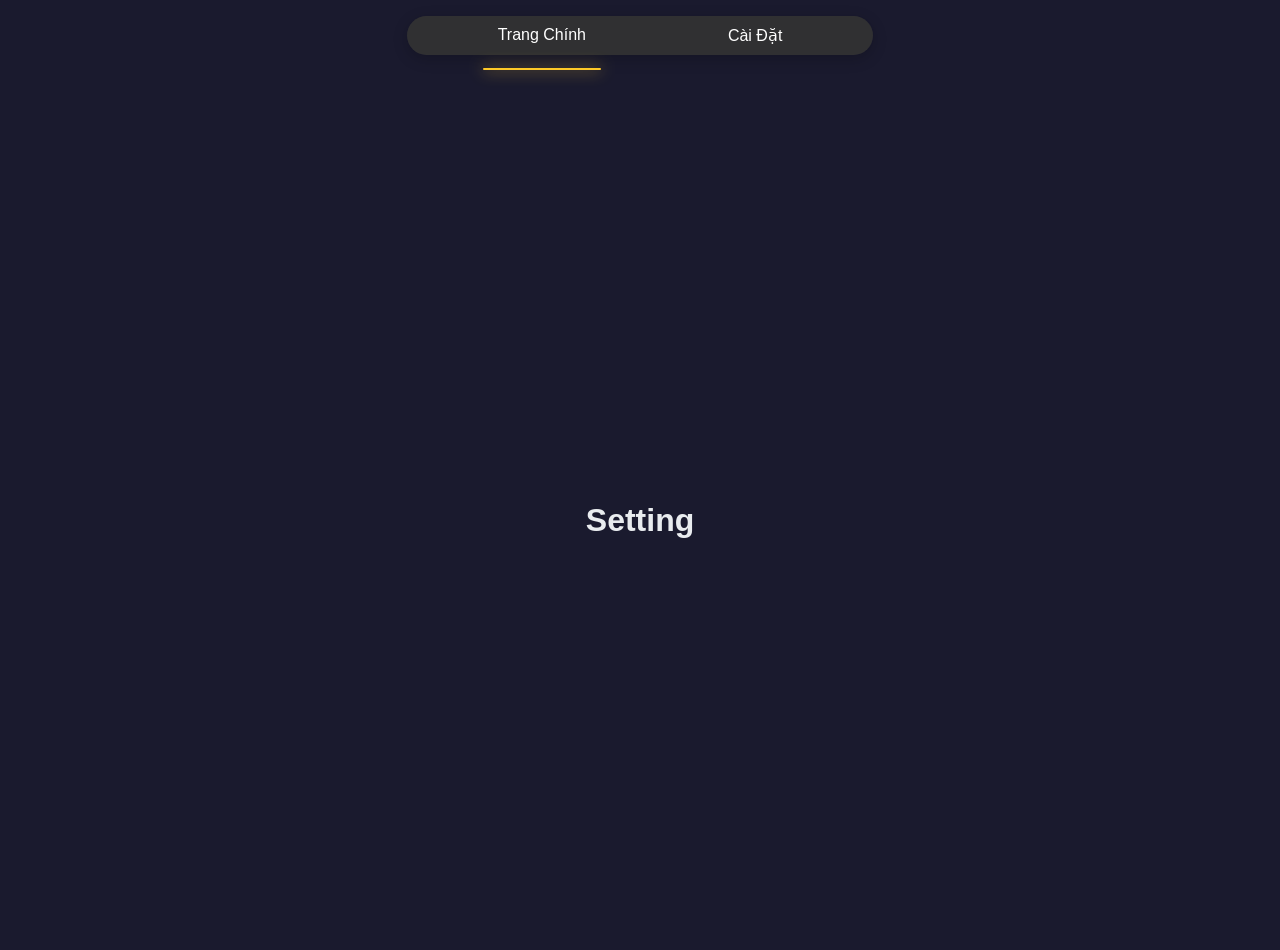
==== setting.html @ 6346fd87 "Update 02" ====
<!DOCTYPE html>
<html>
<head>
    <meta charset="UTF-8">
    <title>Công cụ Random Pro</title>
    <link rel="stylesheet" href="style.css">
</head>
<body>
    <header>
        <nav>
            <ul id="nav-list">
                <li class="active"><a href="index.html">Trang Chính</a></li>
                <li><a href="Setting.html">Cài Đặt</a></li>
                <div id="marker"></div>
            </ul>
        </nav>
    </header>
    
    <main>
        <h1>Setting</h1>
    </main>

    <script src="script.js"></script>
</body>
</html>
---- style.css ----
/* style.css */
body {
    padding-top: 50px;
    font-family: 'Segoe UI', Tahoma, Geneva, Verdana, sans-serif;
    background-color: #1a1a2e; /* Màu nền tối sang trọng */
    color: #e9ecef;
    display: flex;
    flex-direction: column;
    align-items: center;
    justify-content: center;
    min-height: 100vh;
    margin: 0;
}

header {
  width: 100%;
  display: flex;             /* Kích hoạt Flexbox */
  justify-content: center;    /* Căn giữa theo chiều ngang */
  align-items: center;        /* Căn giữa theo chiều dọc */
  padding: 20px 0;           /* Tạo khoảng trống trên dưới cho header */
  background-color: transparent; /* Hoặc màu nền tùy chọn */
}

/* Đảm bảo nav không có margin lạ gây lệch */
header nav {
  margin: 0 auto;
}

/* 1. Căn giữa toàn bộ thanh Menu */
nav {
    overflow: visible; 
    display: flex;
    justify-content: center; /* Đưa thanh menu ra giữa trang */
    margin-top: 15spx; /* Cách mép trên một chút cho đẹp */
    position: fixed;
    width: 100%;
    top: 0;
    z-index: 1000;
}

#nav-list {
  position: relative; /* Điểm tựa cho marker */
}

#marker {
  position: absolute;
  height: 2px;
  width: 0;
  background: #ffca28;
  bottom: -15px; /* Nằm ngoài thanh điều hướng */
  left: 0;
  border-radius: 2px;
  box-shadow: 0 0 15px #ffca28;
  transition: all 0.5s cubic-bezier(0.23, 1, 0.32, 1); /* Hiệu ứng trượt mượt */
  pointer-events: none; /* Tránh cản trở việc click vào các nút */
}

nav li {
  position: relative; /* Làm điểm tựa cho thanh mảnh của riêng từng nút */
}

/* Hiệu ứng khi hover vào các nút khác (thanh mảnh tạm thời xuất hiện) */
nav li:not(.active):hover::after {
  content: "";
  position: absolute;
  bottom: -15px;
  left: 50%;
  transform: translateX(-50%);
  width: 20%; 
  height: 3px;
  background-color: rgba(255, 202, 40, 0.5);
  border-radius: 2px;
  transition: 0.3s;
}

@keyframes slideIn {
  from { width: 0; opacity: 0; }
  to { width: 40%; opacity: 1; }
}

/* 2. Thiết kế thanh Menu chính */
nav ul {
  display: flex;
  list-style: none;
  background: rgba(51, 51, 51, 0.9); /* Màu tối có chút trong suốt */
  padding: 10px 20px;
  border-radius: 50px; /* Bo tròn hoàn toàn hai đầu */
  
  /* Độ dài ban đầu bằng khoảng 1/3 trang */
  width: 33.33%; 
  justify-content: space-around; /* Chia đều khoảng cách các nút */
  
  /* Hiệu ứng chuyển động */
  transition: all 0.5s cubic-bezier(0.4, 0, 0.2, 1); 
  box-shadow: 0 4px 15px rgba(0,0,0,0.2);
  backdrop-filter: blur(5px); /* Làm mờ nền phía sau (rất hiện đại) */

  transition: transform 0.4s cubic-bezier(0.175, 0.885, 0.32, 1.275);
}

/* 3. Hiệu ứng khi Hover vào TOÀN BỘ thanh menu */
nav ul:hover {
    transform: scaleX(1.3); /* Phóng to chiều ngang lên 1.3 lần */

}

/* QUAN TRỌNG: Chống biến dạng chữ */
nav ul:hover li {
  transform: scaleX(0.77); /* Tỉ lệ nghịch (1/1.3) để chữ không bị dẹt */
  transition: transform 0.4s;
}

/* 4. Định dạng chữ và nút */
nav li a {
  color: white;
  text-decoration: none;
  font-weight: 500;
  padding: 8px 15px;
  transition: 0.3s;
  border-radius: 20px;
}

/* 5. Hiệu ứng khi hover từng nút nhỏ */
nav li a:hover {
  color: #ffca28; /* Chữ đổi sang vàng */
  background: rgba(255, 255, 255, 0.1); /* Nền nút hơi sáng lên */
}
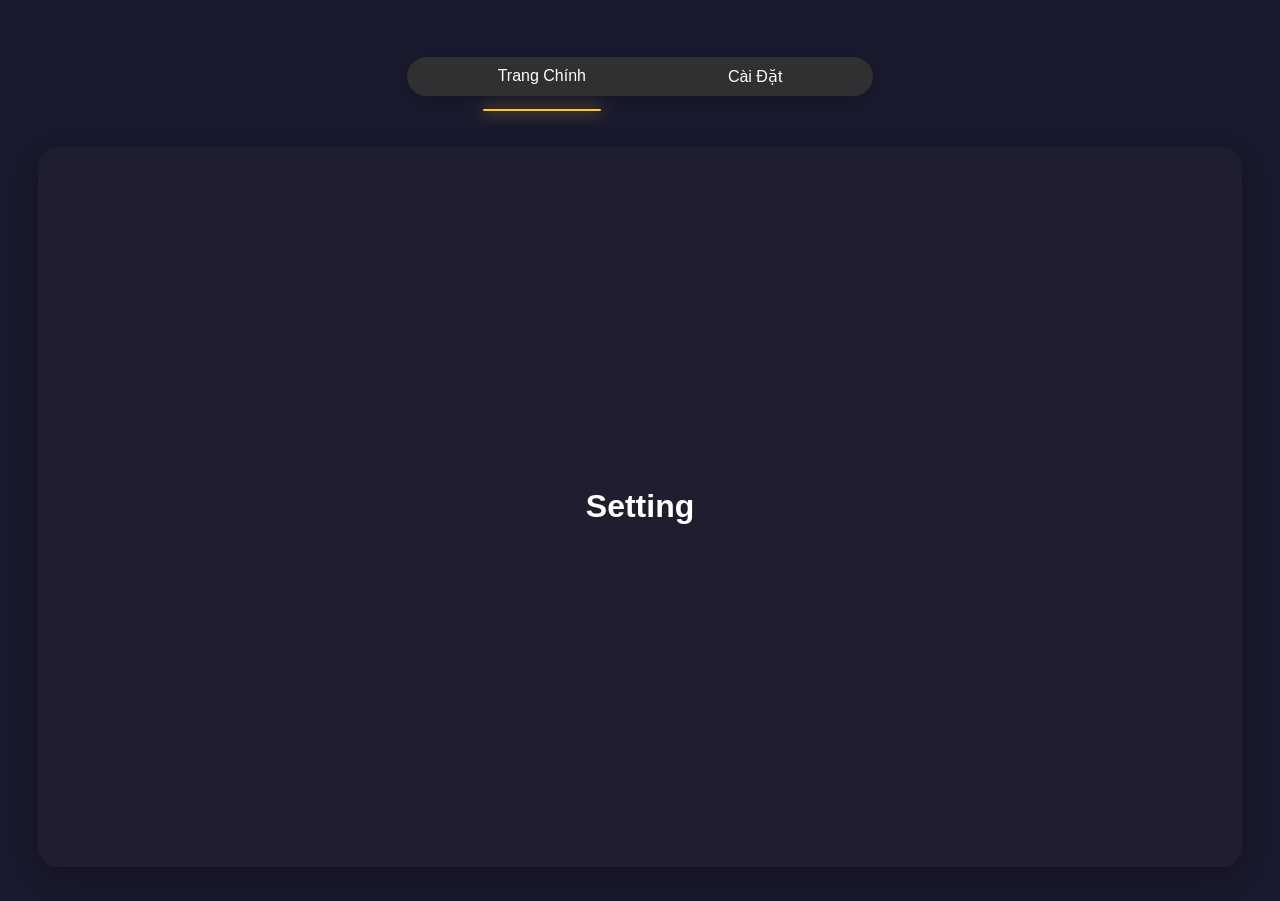
==== commit 0029c95f: "update 03" ====
--- a/setting.html
+++ b/setting.html
@@ -16,7 +16,7 @@
         </nav>
     </header>
     
-    <main>
+    <main class="page_content">
         <h1>Setting</h1>
     </main>
 
--- a/style.css
+++ b/style.css
@@ -1,15 +1,17 @@
 /* style.css */
 body {
-    padding-top: 50px;
-    font-family: 'Segoe UI', Tahoma, Geneva, Verdana, sans-serif;
-    background-color: #1a1a2e; /* Màu nền tối sang trọng */
-    color: #e9ecef;
-    display: flex;
-    flex-direction: column;
-    align-items: center;
-    justify-content: center;
-    min-height: 100vh;
-    margin: 0;
+  height: 100vh;    /* Ép chiều cao body bằng đúng màn hình */
+  overflow: hidden; /* Cấm mọi hành vi cuộn (cả ngang lẫn dọc) */
+  padding-top: 1px;
+  font-family: 'Segoe UI', Tahoma, Geneva, Verdana, sans-serif;
+  background-color: #1a1a2e; /* Màu nền tối sang trọng */
+  color: #e9ecef;
+  display: flex;
+  flex-direction: column;
+  align-items: center;
+  justify-content: center;
+  min-height: 100vh;
+  margin: 0;
 }
 
 header {
@@ -31,8 +33,8 @@
     overflow: visible; 
     display: flex;
     justify-content: center; /* Đưa thanh menu ra giữa trang */
-    margin-top: 15spx; /* Cách mép trên một chút cho đẹp */
-    position: fixed;
+    margin-top: 5px; /* Cách mép trên một chút cho đẹp */
+    position: sticky;
     width: 100%;
     top: 0;
     z-index: 1000;
@@ -126,3 +128,87 @@
   background: rgba(255, 255, 255, 0.1); /* Nền nút hơi sáng lên */
 }
 
+.page_content {
+  /* 1. Kích thước bao phủ phần lớn màn hình */
+  width: 94%;            /* Chiếm 94% chiều rộng màn hình */
+  max-width: 1400px;     /* Giới hạn lại để không quá bè trên màn hình máy tính lớn */
+  min-height: 80vh;      /* Cao bằng 80% chiều cao màn hình hiển thị */
+  
+  /* 2. Tạo khoảng đệm với viền màn hình (Căn giữa) */
+  margin: 15px;      /* Khoảng cách cực nhỏ với thanh Nav */
+
+  
+  /* 3. Khoảng cách nội dung bên trong */
+  padding: 20px;         
+  
+  /* 4. Trang trí và Bo góc */
+  background-color: #1e1e2e;
+  color: #ffffff;
+  border-radius: 20px;   /* Bo góc mềm mại hơn */
+  
+  /* 5. Căn giữa nội dung bên trong div */
+  display: flex;
+  flex-direction: column; /* Xếp nội dung theo hàng dọc */
+  justify-content: center; 
+  align-items: center;
+  
+  /* 6. Đổ bóng để tạo chiều sâu */
+  box-shadow: 0 10px 30px rgba(0, 0, 0, 0.3);
+  
+  /* Đảm bảo padding không làm tăng kích thước tổng của div */
+  box-sizing: border-box; 
+}
+
+/* 1. Div bao quanh 2 button */
+.control_button {
+  display: flex;
+  justify-content: center;
+  gap: 15px;
+  width: 100%;
+  
+  /* Tuyệt chiêu ở đây: */
+  margin-bottom: auto;   /* Đẩy nội dung khác xuống dưới, đưa mình lên đỉnh */
+  padding-bottom: 20px;  /* Tạo khoảng trống với nội dung bên dưới */
+}
+
+/* 2. Định dạng chung cho cả 2 button */
+.btn {
+    padding: 12px 25px;      /* Độ rộng và cao của nút */
+    border: none;            /* Xóa viền mặc định */
+    border-radius: 8px;      /* Bo góc nhẹ cho nút */
+    color: white;            /* Màu chữ trắng */
+    font-weight: bold;       /* Chữ đậm */
+    cursor: pointer;         /* Hiện con trỏ bàn tay khi di chuột vào */
+    transition: transform 0.2s, opacity 0.2s; /* Hiệu ứng mượt mà */
+}
+
+/* 3. Màu sắc riêng cho từng nút */
+.Start {
+  background-color: #1acb34;
+  color: white;
+  padding: 10px 20px;
+  border: none;
+  border-radius: 8px;
+  cursor: pointer;
+}
+
+.Reset {
+background-color: #e74c3c;
+  color: white;
+  padding: 10px 20px;
+  border: none;
+  border-radius: 8px;
+  cursor: pointer;  
+}
+
+/* 4. Hiệu ứng khi di chuột vào (Hover) */
+.btn:hover {
+    opacity: 0.9;            /* Làm mờ nhẹ */
+    transform: translateY(-2px); /* Nhảy nhẹ lên trên */
+}
+
+/* 5. Hiệu ứng khi nhấn vào (Active) */
+.btn:active {
+    transform: translateY(2px);  /* Lún xuống khi bấm */
+    box-shadow: none;            /* Mất bóng đổ tạo cảm giác nút bị nhấn */
+}
